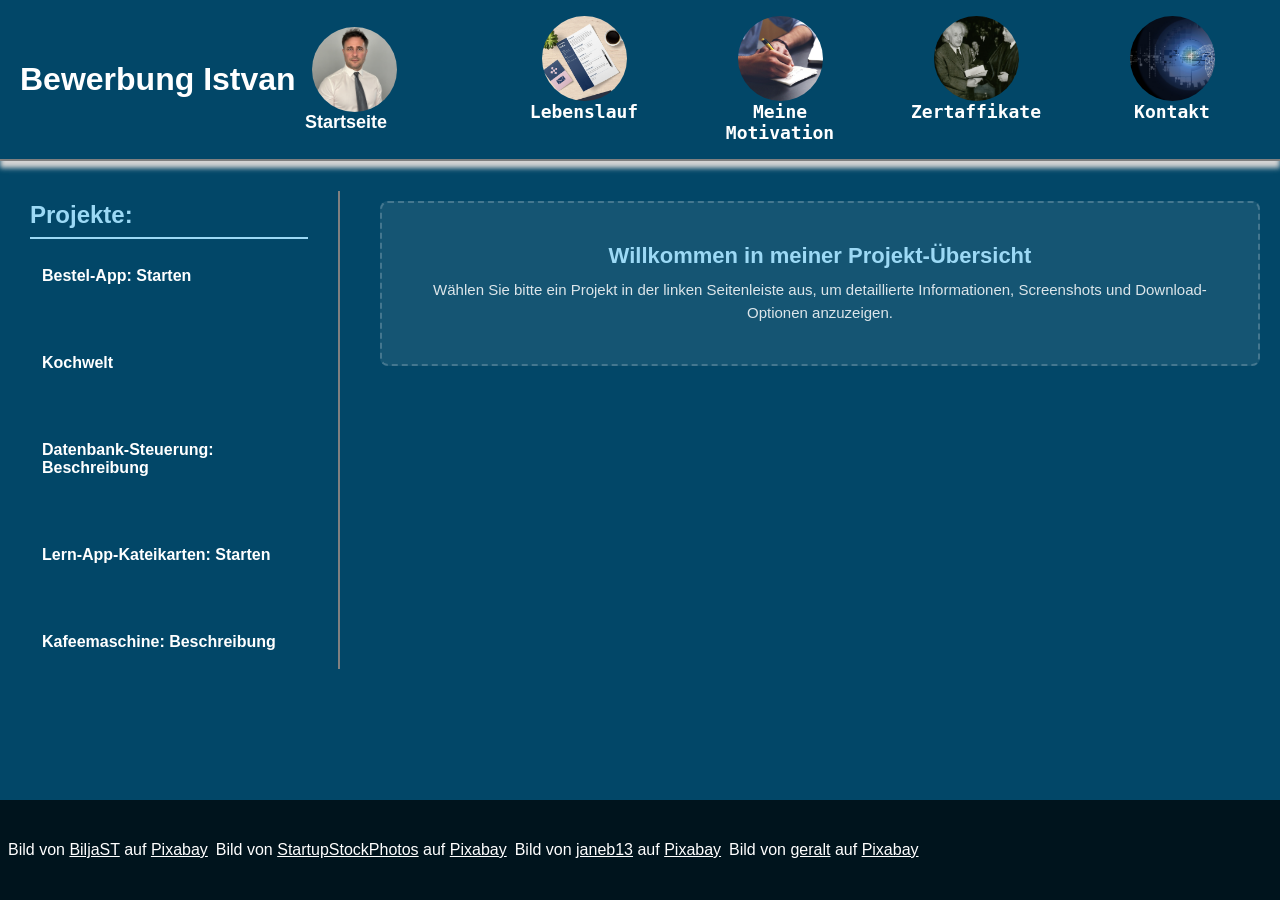
==== index.html @ 14e1f20f "Initialer Commit der Portfolio-Webseite" ====
<!DOCTYPE html>
<html lang="en">

<head>
    <meta charset="UTF-8">
    <meta name="viewport" content="width=device-width, initial-scale=1.0">
    <title>Webseite Istvan</title>
    <link rel="stylesheet" href="style.css">
    <link rel="stylesheet" href="hoversAnkertyle.css">
    <link rel="stylesheet" href="seitenLeiste.css">
    <link rel="stylesheet" href="lebenslauf.css">
    <link rel="stylesheet" href="motivation.css">
    <script src="lebenslauf.js"></script>
</head>

<body>
    <header>
        <div class="bwTextBild">
            <h1>Bewerbung Istvan </h1>
            <div class="tostart">
                <img class="bwFoto" src="./img/Bewerbung-3.png" alt="Istvan Csovrij">
                <a class="lebenslaufText startText lenslaufHover" href="index.html">Startseite</a>
            </div>
        </div>
        <div class="workspace">

            <a href="lebenslauf.html" class="containerLebenslauf lenslaufHover">
                <img class="lenslaufImg" src="./img/biljast-resume-6627200_1920.jpg" alt="">
                <samp class="lebenslaufText">Lebenslauf</samp>
            </a>

            <a href="motivation.html" class="containerLebenslauf lenslaufHover">
                <img class="lenslaufImg" src="./img/startupstockphotos-man-593333_1920.jpg" alt="">
                <samp class="lebenslaufText">Meine Motivation</samp>
            </a>

            <a href="zertifikate.html" class="containerLebenslauf lenslaufHover">
                <img class="lenslaufImg" src="./img/janeb13-albert-einstein-1165218_1920.jpg" alt="">
                <samp class="lebenslaufText">Zertaffikate</samp>
            </a>

            <a href="kontakt.html" class="containerLebenslauf lenslaufHover">
                <img class="lenslaufImg" src="./img/geralt-digitization-6936701_1920.jpg" alt="Kontakt">
                <samp class="lebenslaufText">Kontakt</samp>
            </a>
        </div>
    </header>

    <main>
        <div class="seitenleiste">
            <div class="inseiteSeitenliste">
                <h2>Projekte: </h2>
                <div class="aplicatinsList">
                    <a class="bestelA hoverSeide"
                        href="https://istvan-csovrij.developerakademie.net/Modul-7-2025_Bestell-App/Bestell-App/index.html"
                        target="_blank">Bestel-App: Starten</a>
                    <a class="bestelA hoverSeide" href="https://gruppe-389.developerakademie.net/index.html"
                        target="_blank">Kochwelt</a>
                    <a class="bestelA hoverSeide" href="#">Datenbank-Steuerung: Beschreibung</a>
                    <a class="bestelA hoverSeide" href="./Lern_APP_Lernfeld_8/index.html"
                        target="_blank">Lern-App-Kateikarten: Starten</a>
                    <a class="bestelA hoverSeide" href="#kaffeegeldwechsel">Kafeemaschine: Beschreibung</a>

                </div>
            </div>
            <div class="wertikalLinie"></div>
        </div>
        <div class="projekteInhalt">
            <!-- Willkommens-Platzhalter, wenn noch kein Projekt ausgewählt ist -->
            <div class="welcomeProjectText">
                <h3>Willkommen in meiner Projekt-Übersicht</h3>
                <p>Wählen Sie bitte ein Projekt in der linken Seitenleiste aus, um detaillierte Informationen,
                    Screenshots und Download-Optionen anzuzeigen.</p>
            </div>

            <article class="projektKarte" id="kaffeegeldwechsel">
                <h3>KaffeeGeldWechsel</h3>
                <p class="projektSubtitle">Desktop-Kaffeemaschinensimulator mit Münzwechsler & SQLite-Datenbank</p>

                <div class="techStack">
                    <span class="techBadge">Java 17+</span>
                    <span class="techBadge">JavaFX (GUI)</span>
                    <span class="techBadge">SQLite (JDBC)</span>
                    <span class="techBadge">Maven</span>
                    <span class="techBadge">IntelliJ IDEA</span>
                </div>

                <p>
                    Dieses Projekt simuliert die vollständige Steuerungs- und Zahlungslogik eines
                    Kaffeemaschinen-Automaten.
                    Es wurde mit Java und JavaFX als grafische Desktop-Oberfläche realisiert und nutzt eine lokale
                    SQLite-Datenbank
                    zur lückenlosen Verbuchung aller Bestellungen und Münzbestände.
                </p>

                <p style="font-size: 13.5px; color: #666; font-style: italic; margin-top: -10px; margin-bottom: 25px;">
                    * Entwickler-Hinweis: Das Projekt ist als IntelliJ-Maven-Projekt vorkonfiguriert und lässt sich am
                    besten direkt in IntelliJ IDEA öffnen und bearbeiten.
                </p>

                <h4 class="projektSectionTitle">Funktionsübersicht</h4>
                <ul class="cvList">
                    <li><strong>Zubereitungssystem:</strong> Verwaltung der Rohstoffe für Kaffeebohnen, Milch und
                        Becher. Die Maschine verbraucht je nach Wahl (z.B. Kaffee mit/ohne Milch) entsprechende
                        Einheiten aus dem Bestand.</li>
                    <li><strong>Verschleiß- & Wartungs-Simulation:</strong> Realistische Simulation von Defekten (z.B.
                        Mahlwerk-Fehler mit 2%iger Wahrscheinlichkeit). Über eine Administrator-Funktion lässt sich die
                        Maschine reparieren und auffüllen.</li>
                    <li><strong>Echtzeit-Münzwechsler:</strong> Annahme und Zählung von Euro-Münzen (10ct, 20ct, 50ct,
                        1€, 2€) mit Kapselung der Wechselgeld-Logik (Single-Responsibility-Prinzip).</li>
                    <li><strong>Datenbank-Logging (SQLite):</strong> Alle getätigten Bestellungen und Münzbewegungen
                        werden automatisch über JDBC in einer lokalen Datenbank (<code>kaffeeautomat.db</code>)
                        gespeichert.</li>
                </ul>

                <h4 class="projektSectionTitle">App-Screenshots (GUI-Zustände)</h4>
                <div class="projektGallery">

                    <!-- Zustand 1: Startbildschirm -->
                    <div class="galleryItem">
                        <a href="./img/kaffee-start.png" target="_blank">
                            <img class="projektCardImg" src="./img/kaffee-start.png" alt="1. Startbildschirm & Menü"
                                onerror="this.style.display='none'; this.nextElementSibling.style.display='flex';">
                            <div class="projPlaceholder">
                                <span class="projPlaceholderText">
                                    Startbildschirm:<br>
                                    <strong>img/kaffee-start.png</strong>
                                </span>
                            </div>
                        </a>
                        <p class="galleryCaption">1. Menü & Füllstände</p>
                    </div>

                    <!-- Zustand 2: Zu wenig Geld -->
                    <div class="galleryItem">
                        <a href="./img/kaffee-geld.png" target="_blank">
                            <img class="projektCardImg" src="./img/kaffee-geld.png" alt="2. Prüfung: Zu wenig Geld"
                                onerror="this.style.display='none'; this.nextElementSibling.style.display='flex';">
                            <div class="projPlaceholder">
                                <span class="projPlaceholderText">
                                    Münzprüfung:<br>
                                    <strong>img/kaffee-geld.png</strong>
                                </span>
                            </div>
                        </a>
                        <p class="galleryCaption">2. Zu wenig Geld</p>
                    </div>

                    <!-- Zustand 3: Kaffee bereit & Wechselgeld -->
                    <div class="galleryItem">
                        <a href="./img/kaffee-erfolg.png" target="_blank">
                            <img class="projektCardImg" src="./img/kaffee-erfolg.png" alt="3. Zubereitung & Rückgeld"
                                onerror="this.style.display='none'; this.nextElementSibling.style.display='flex';">
                            <div class="projPlaceholder">
                                <span class="projPlaceholderText">
                                    Kaffee fertig:<br>
                                    <strong>img/kaffee-erfolg.png</strong>
                                </span>
                            </div>
                        </a>
                        <p class="galleryCaption">3. Kaffee fertig & Wechselgeld</p>
                    </div>

                    <!-- Zustand 4: Fehler: Zu wenig Bohnen -->
                    <div class="galleryItem">
                        <a href="./img/kaffee-bohnen.png" target="_blank">
                            <img class="projektCardImg" src="./img/Screenshot 2026-07-21 083009.png"
                                alt="4. Fehler: Zu wenig Bohnen"
                                onerror="this.style.display='none'; this.nextElementSibling.style.display='flex';">
                            <div class="projPlaceholder">
                                <span class="projPlaceholderText">
                                    Zu wenig Bohnen:<br>
                                    <strong>img/kaffee-bohnen.png</strong>
                                </span>
                            </div>
                        </a>
                        <p class="galleryCaption">4. Fehler: Zu wenig Bohnen</p>
                    </div>

                </div>

                <div class="projektActions">
                    <a href="https://github.com/Istvan-Csovrij/KaffeeGeldWechsel" target="_blank"
                        class="projektBtn">Code auf GitHub</a>
                    <a href="./downloads/KafeeGeldWechsel-1.0-SNAPSHOT.jar" download class="projektBtn">App (.jar)
                        herunterladen</a>
                </div>
                <p
                    style="font-size: 13.5px; color: #666; font-style: italic; margin-top: 15px; margin-bottom: 0; line-height: 1.4;">
                    * Hinweis: Zum Ausführen der .jar-Datei wird eine installierte Java-Laufzeitumgebung (JRE) benötigt.
                    Das Quellcode-Projekt ist für die Ausführung in IntelliJ IDEA vorkonfiguriert.
                </p>
            </article>
        </div>

    </main>

    <footer>
        <div class="resource">
            Bild von <a class="resourceA"
                href="https://pixabay.com/de/users/biljast-2868488/?utm_source=link-attribution&utm_medium=referral&utm_campaign=image&utm_content=6627200">BiljaST</a>
            auf <a class="resourceA"
                href="https://pixabay.com/de//?utm_source=link-attribution&utm_medium=referral&utm_campaign=image&utm_content=6627200">Pixabay</a>
        </div>
        <div class="resource">
            Bild von <a class="resourceA"
                href="https://pixabay.com/de/users/startupstockphotos-690514/?utm_source=link-attribution&utm_medium=referral&utm_campaign=image&utm_content=593333">StartupStockPhotos</a>
            auf <a class="resourceA"
                href="https://pixabay.com/de//?utm_source=link-attribution&utm_medium=referral&utm_campaign=image&utm_content=593333">Pixabay</a>
        </div>

        <div class="resource">
            Bild von <a class="resourceA"
                href="https://pixabay.com/de/users/janeb13-725943/?utm_source=link-attribution&utm_medium=referral&utm_campaign=image&utm_content=1165218">janeb13</a>
            auf <a class="resourceA"
                href="https://pixabay.com/de//?utm_source=link-attribution&utm_medium=referral&utm_campaign=image&utm_content=1165218">Pixabay</a>
        </div>

        <div class="resource">
            Bild von <a class="resourceA"
                href="https://pixabay.com/de/users/geralt-9301/?utm_source=link-attribution&utm_medium=referral&utm_campaign=image&utm_content=6936701">geralt</a>
            auf
            <a class="resourceA"
                href="https://pixabay.com/de//?utm_source=link-attribution&utm_medium=referral&utm_campaign=image&utm_content=6936701">Pixabay</a>
        </div>

    </footer>
    <script src="projekte.js"></script>
</body>

</html>
---- style.css ----
body {
    margin: 0;
    background-color: rgb(2, 71, 104);
    font-family: 'Segoe UI', Tahoma, Geneva, Verdana, sans-serif;
    display: flex;
    flex-direction: column;
    min-height: 100vh;
}

header {
    color: white;
    border-bottom: 2px solid gray;
    box-shadow: 0px 7px 5px 0px lightgray;
    display: grid;
    grid-template-columns: 1fr auto;
    /* 1. Spalte nimmt den restlichen Platz (1fr), 2. Spalte passt sich an (auto) */
    grid-template-areas: "titel navi";
    align-items: center;
    width: 100%;
}

h1 {
    margin-left: 20px;
    margin-top: 10px;
    margin-bottom: 10px;
}

.lenslaufImg {
    width: 85px;
    height: 85px;
    object-fit: cover;
    border-radius: 50%;
    transform: rotateY(0deg);
}

main {
    display: flex;
}

footer {
    height: 100px;
    width: 100%;
    background-color: rgb(0, 20, 29);
    margin-top: auto;
    display: flex;
    align-items: center;
}

.resource {
    color: white;
    margin-left: 8px;
}

.lebenslaufText {
    color: white;
    font-weight: bold;
    font-size: 18px;
    text-decoration: none;

}

.containerLebenslauf {
    display: flex;
    flex-direction: column;
    align-items: center;
    /* HIER ANPASSEN: */
    width: 160px;
    text-align: center;
    margin-right: 20px;
    margin-top: 8px;
    margin-bottom: 8px;
    padding: 6px;
    border: 2px solid transparent;
    transition: background-color 0.2s ease, border-radius 1.5s ease;
    text-decoration: none;
}

.workspace {
    display: flex;
    grid-area: navi;
}

.bwTextBild {
    display: flex;
    width: auto;
    align-items: center;
}

.bwFoto {
    width: 85px;
    height: 85px;
    object-fit: cover;
    border-radius: 50%;
    margin-left: 16px;
}

.bwTextBild {
    display: flex;
    width: auto;
    align-items: center;
    grid-area: titel;
    color: white;
    text-decoration: none;
}

.bestelA {
    color: white;
    text-decoration: none;
    font-size: 24px;
}

.inseiteSeitenliste {
    padding: 8px;
}

.aplicatinsList {
    display: flex;
    flex-direction: column;
    height: 400px;
    display: flex;
    justify-content: space-between;
}
---- hoversAnkertyle.css ----
.resourceA {
    color: white;
}

.resourceA:hover {
    font-size: 17px;
    color: rgb(156, 217, 245);
}

.lenslaufHover:hover {
    text-decoration: underline;
    cursor: pointer;
    text-decoration-color: rgb(156, 217, 245);
}

.lenslaufHover:hover .lenslaufImg {
    transform: rotateY(180deg);
    transition: transform 1.5s ease;
}

h2 {
    color: white;
}

.hoverSeide:hover {
    text-decoration: underline;
    cursor: pointer;
    text-decoration-color: rgb(156, 217, 245);
}
---- seitenLeiste.css ----
/* Layout für die Startseite mit Seitenleiste und Projekten */

html {
    scroll-behavior: smooth; /* Weiches Scrollen für Anker-Links */
}

main {
    display: flex;
    max-width: 1400px;
    margin: 30px auto;
    padding: 0 20px;
    gap: 40px;
    align-items: flex-start;
}

.seitenleiste {
    display: flex;
    width: 320px;
    flex-shrink: 0;
}

.inseiteSeitenliste {
    flex: 1;
    padding: 10px;
    color: white;
}

.inseiteSeitenliste h2 {
    font-size: 24px;
    margin: 0 0 20px 0;
    color: rgb(156, 217, 245);
    border-bottom: 2px solid rgb(156, 217, 245);
    padding-bottom: 8px;
}

.aplicatinsList {
    display: flex;
    flex-direction: column;
    gap: 15px;
}

/* Die Links in der Seitenleiste */
.bestelA {
    color: white;
    text-decoration: none;
    font-size: 16px;
    font-weight: 600;
    padding: 8px 12px;
    border-radius: 4px;
    transition: background-color 0.2s, color 0.2s;
}

.bestelA:hover {
    background-color: rgba(255, 255, 255, 0.1);
    color: rgb(156, 217, 245);
}

.wertikalLinie {
    border-left: 2px solid gray;
    align-self: stretch;
    margin-left: 20px;
    height: auto;
}

/* Rechter Inhaltsbereich für die Projektdetails */
.projekteInhalt {
    flex: 1;
    display: flex;
    flex-direction: column;
    gap: 30px;
}

/* Projektkarte */
.projektKarte {
    display: none; /* Standardmäßig ausgeblendet (gesteuert durch JS) */
    background-color: white;
    color: #333;
    padding: 40px;
    border-radius: 8px;
    box-shadow: 0 10px 25px rgba(0, 0, 0, 0.3);
    box-sizing: border-box;
    font-family: 'Segoe UI', Tahoma, Geneva, Verdana, sans-serif;
    line-height: 1.6;
}

.projektKarte h3 {
    font-size: 26px;
    color: rgb(2, 71, 104);
    margin: 0 0 10px 0;
    font-weight: 700;
}

.projektSubtitle {
    font-size: 18px;
    color: #666;
    margin: 0 0 25px 0;
    font-style: italic;
}

.projektSectionTitle {
    font-size: 16px;
    font-weight: 700;
    color: #222;
    text-transform: uppercase;
    letter-spacing: 0.5px;
    margin: 25px 0 10px 0;
}

/* Tech-Stack Badges */
.techStack {
    display: flex;
    flex-wrap: wrap;
    gap: 10px;
    margin-bottom: 25px;
}

.techBadge {
    background-color: rgb(2, 71, 104);
    color: white;
    font-size: 13px;
    font-weight: 600;
    padding: 6px 12px;
    border-radius: 20px;
    letter-spacing: 0.3px;
}

/* Projekt-Bilder & Platzhalter */
.projektMedia {
    position: relative;
    width: 100%;
    max-width: 600px;
    height: 350px;
    background-color: #fafafa;
    border-radius: 6px;
    overflow: hidden;
    margin: 25px 0;
    box-shadow: 0 5px 15px rgba(0,0,0,0.1);
}

.projektMedia a {
    display: block;
    width: 100%;
    height: 100%;
    text-decoration: none;
}

.projektCardImg {
    width: 100%;
    height: 100%;
    object-fit: contain;
    padding: 10px;
    box-sizing: border-box;
}

.projPlaceholder {
    display: none; /* Aktiviert per onerror im HTML */
    width: 100%;
    height: 100%;
    background-color: #f5f5f5;
    border: 2px dashed #ccc;
    box-sizing: border-box;
    justify-content: center;
    align-items: center;
    transition: background-color 0.2s;
}

.projektMedia a:hover .projPlaceholder {
    background-color: #ebebeb;
    border-color: rgb(2, 71, 104);
}

.projPlaceholderText {
    text-align: center;
    font-size: 15px;
    color: #777;
    line-height: 1.6;
    padding: 20px;
}

.projPlaceholderText strong {
    color: rgb(2, 71, 104);
    font-family: monospace;
}

/* Projekt-Aktionsbuttons */
.projektActions {
    display: flex;
    gap: 15px;
    margin-top: 30px;
    flex-wrap: wrap;
}

.projektBtn {
    display: inline-block;
    background-color: rgb(2, 71, 104);
    color: white;
    text-decoration: none;
    padding: 12px 25px;
    border-radius: 4px;
    font-weight: 700;
    font-size: 15px;
    transition: background-color 0.2s, transform 0.1s;
    box-shadow: 0 4px 10px rgba(2, 71, 104, 0.2);
}

.projektBtn:hover {
    background-color: rgb(3, 109, 158);
}

.projektBtn:active {
    transform: scale(0.98);
}

/* Responsive Anpassungen */
@media (max-width: 900px) {
    main {
        flex-direction: column;
        align-items: stretch;
    }
    
    .seitenleiste {
        width: 100%;
    }
    
    .wertikalLinie {
        display: none; /* Vertikale Trennlinie ausblenden */
    }
    
    .projektMedia {
        height: 250px;
    }
}

/* Listen-Styling für Projektkarten */
.cvList {
    margin: 10px 0 0 0;
    padding-left: 20px;
}

.cvList li {
    margin-bottom: 8px;
    color: #444;
    font-size: 15px;
}

/* Willkommens-Meldung in der Projektübersicht */
.welcomeProjectText {
    background-color: rgba(255, 255, 255, 0.08);
    color: rgba(255, 255, 255, 0.85);
    border: 2px dashed rgba(255, 255, 255, 0.2);
    padding: 40px;
    border-radius: 8px;
    text-align: center;
    box-sizing: border-box;
    font-family: 'Segoe UI', Tahoma, Geneva, Verdana, sans-serif;
    margin-top: 10px;
}

.welcomeProjectText h3 {
    margin: 0 0 10px 0;
    color: rgb(156, 217, 245);
    font-size: 22px;
}

.welcomeProjectText p {
    margin: 0;
    font-size: 15px;
    line-height: 1.5;
}
---- lebenslauf.css ----
/* Spezifisches Styling für die Lebenslauf-Seite */

.cvMain {
    background-color: rgb(2, 71, 104);
    /* Passend zur Hauptseite */
    padding: 20px;
    display: flex;
    justify-content: center;
    align-items: center;
}

/* Die "Papier-Kante" des Lebenslaufs */
.cvSheet {
    background-color: white;
    color: #333;
    width: 100%;
    max-width: 900px;
    padding: 50px 60px;
    box-shadow: 0 15px 35px rgba(0, 0, 0, 0.4);
    border-radius: 8px;
    box-sizing: border-box;
    font-family: 'Segoe UI', Tahoma, Geneva, Verdana, sans-serif;
    line-height: 1.6;
}

/* Header-Bereich (Titel & Foto) */
.cvHeader {
    display: grid;
    grid-template-columns: 1fr auto;
    gap: 30px;
    align-items: start;
}

.cvHeaderLeft {
    display: flex;
    flex-direction: column;
}

.cvTitle {
    font-size: 36px;
    color: rgb(2, 71, 104);
    /* Dein Haupt-Blauton */
    margin: 0;
    font-weight: 800;
    letter-spacing: -0.5px;
}

.cvSubtitle {
    font-size: 26px;
    color: rgb(0, 31, 47);
    margin: 5px 0 25px 0;
    font-weight: 600;
}

.cvContact p {
    margin: 6px 0;
    font-size: 15px;
    color: #555;
}

.cvContact strong {
    color: #222;
}

.cvContact a {
    color: rgb(2, 71, 104);
    text-decoration: none;
    font-weight: 500;
}

.cvContact a:hover {
    text-decoration: underline;
}

/* Das dunkelblaue Rechteck mit deinem Foto */
.cvHeaderRight {
    display: flex;
    justify-content: flex-end;
}

.cvPhotoFrame {
    background-color: rgb(0, 20, 29);
    /* Sehr dunkles Blau aus dem Footer */
    padding: 12px 12px 25px 12px;
    /* Unten etwas breiterer Rand wie beim analogen Bilderrahmen */
    box-shadow: 5px 10px 20px rgba(0, 0, 0, 0.15);
    border-radius: 4px;
    display: inline-block;
    transition: transform 0.3s ease;
}

.cvPhotoFrame:hover {
    transform: translateY(-5px);
}

.cvPhoto {
    width: 145px;
    height: 195px;
    object-fit: cover;
    display: block;
    border-radius: 2px;
}

/* Trennlinien */
.cvSeparator {
    border: none;
    border-top: 1.5px dashed #ccc;
    margin: 30px 0;
}

/* Sektions-Überschriften */
.cvSection {
    margin-bottom: 25px;
}

.cvSectionTitle {
    font-size: 22px;
    color: rgb(2, 71, 104);
    border-bottom: 2px solid rgb(2, 71, 104);
    padding-bottom: 4px;
    margin: 0 0 20px 0;
    font-weight: 700;
}

/* Zweispaltiges Layout für die Einträge (Zeit links, Inhalt rechts) */
.cvEntry {
    display: grid;
    grid-template-columns: 160px 1fr;
    gap: 20px;
    margin-bottom: 25px;
}

.cvTime {
    font-weight: 700;
    color: #222;
    font-size: 15px;
    padding-top: 2px;
}

.cvBody {
    font-size: 15px;
}

.cvJobTitle {
    margin: 0 0 6px 0;
    font-size: 16px;
    color: #111;
    font-weight: 700;
}

.cvJobDesc {
    font-weight: 400;
    color: #555;
}

.cvCompany {
    margin: 0;
    color: #666;
    font-style: italic;
}

.cvHighlight {
    color: rgb(2, 71, 104);
    font-weight: 700;
}

/* Listenpunkte */
.cvList {
    margin: 8px 0 0 0;
    padding-left: 20px;
}

.cvList li {
    margin-bottom: 6px;
    color: #444;
    font-size: 14.5px;
}

/* Untersektionen (z.B. Qualifikationen) */
.cvSubsection {
    margin-bottom: 20px;
}

.cvSubsectionTitle {
    font-size: 16px;
    color: #222;
    margin: 0 0 10px 0;
    font-weight: 700;
    text-transform: uppercase;
    font-size: 14px;
    letter-spacing: 0.5px;
}

.cvDateStamp {
    text-align: right;
    color: #666;
    font-size: 14px;
    margin-top: 40px;
    font-style: italic;
}

.tostart {
    display: flex;
    flex-direction: column;
    justify-content: center;
    align-items: center;
}

.startText {
    color: white;
    text-decoration: none;
}


.lenslaufHover:hover {
    color: white;
    text-decoration: underline;
    cursor: pointer;
    text-decoration-color: rgb(156, 217, 245);
    ;
}

/* Anpassungen für kleinere Bildschirme (Responsive Design) */
@media (max-width: 768px) {
    .cvSheet {
        padding: 30px 20px;
    }

    .cvHeader {
        grid-template-columns: 1fr;
        gap: 20px;
    }

    .cvHeaderRight {
        justify-content: center;
        order: -1;
        /* Foto auf Handys nach oben setzen */
    }

    .cvEntry {
        grid-template-columns: 1fr;
        gap: 5px;
        margin-bottom: 20px;
    }

    .cvTime {
        color: rgb(2, 71, 104);
        font-size: 14px;
    }
}
---- motivation.css ----
/* Spezifisches Styling für die Motivation/Anschreiben-Seite */

.motivationMain {
    background-color: rgb(2, 71, 104);
    /* Passend zur Hauptseite */
    padding: 20px;
    display: flex;
    justify-content: center;
    align-items: center;
}

/* Die Dokumenten-Karte für das Anschreiben */
.motivationSheet {
    display: grid;
    grid-template-columns: 280px 1fr;
    /* Linke Spalte dunkelblau, rechte Spalte weiß */
    width: 100%;
    max-width: 900px;
    margin: 40px auto;
    background-color: white;
    box-shadow: 0 15px 35px rgba(0, 0, 0, 0.4);
    border-radius: 8px;
    overflow: hidden;
    /* Beschneidet Ecken von farbigen Balken passend zum Border-Radius */
    box-sizing: border-box;
    font-family: 'Segoe UI', Tahoma, Geneva, Verdana, sans-serif;
}

/* Linke Spalte: Dunkelblaue Sidebar */
.motivationSidebar {
    background-color: rgb(16, 37, 61);
    /* Dunkelblau aus deinem Screenshot */
    padding: 40px 30px;
    color: white;
    display: flex;
    flex-direction: column;
}

.sidebarTopLine {
    width: 100%;
    height: 3px;
    background-color: white;
    margin-bottom: 40px;
}

.sidebarInfoText {
    font-size: 17px;
    line-height: 1.5;
    font-weight: 700;
    margin: 0;
    margin-bottom: auto;
    /* Schiebt den Namen ganz nach unten */
    color: rgba(255, 255, 255, 0.95);
}

.sidebarName {
    font-size: 26px;
    font-weight: 700;
    margin: 0;
    padding-top: 40px;
    letter-spacing: 0.5px;
    line-height: 1.3;
}

/* Rechte Spalte: Header und Brieftext */
.motivationRightColumn {
    display: flex;
    flex-direction: column;
}

/* Teal-blauer Kontaktdaten-Balken oben */
.motivationRightHeader {
    background-color: rgb(22, 96, 134);
    /* Teal-Blau aus deinem Screenshot */
    padding: 25px 40px;
    color: white;
    text-align: right;
}

.motivationRightHeader p {
    margin: 4px 0;
    font-size: 15px;
    color: rgba(255, 255, 255, 0.95);
}

.motivationRightHeader a {
    color: white;
    text-decoration: underline;
}

/* Weißer Briefbereich unten */
.motivationLetter {
    padding: 45px 40px;
    color: #333;
}

.letterSubject {
    font-size: 18px;
    font-weight: 700;
    color: #111;
    margin: 0 0 25px 0;
    line-height: 1.4;
}

.letterSalutation {
    font-weight: 700;
    margin: 0 0 15px 0;
    font-size: 16px;
    color: #111;
}

.letterBodyText p {
    margin: 0 0 15px 0;
    font-size: 15px;
    line-height: 1.6;
    color: #333;
    text-align: justify;
}

.letterBodyText p:last-child {
    margin-bottom: 0;
}

.letterFooter {
    margin-top: 35px;
}

.letterDate {
    font-size: 15px;
    color: #555;
    margin: 0 0 20px 0;
}

.letterSignOff {
    font-size: 15px;
    color: #333;
    margin: 0 0 10px 0;
}

.letterSignature {
    font-weight: 700;
    font-size: 16px;
    color: #111;
    margin: 0;
}

.lenslaufHover:hover {
    color: rgb(156, 217, 245);
    text-decoration: underline;
    cursor: pointer;
}

@media (max-width: 768px) {
    .motivationSheet {
        grid-template-columns: 1fr;

    }

    .motivationSidebar {
        padding: 30px 20px;
    }

    .sidebarTopLine {
        margin-bottom: 20px;
    }

    .sidebarName {
        padding-top: 20px;
    }

    .motivationRightHeader {
        text-align: left;
        /* Auf Handys linksbündig */
        padding: 20px;
    }

    .motivationLetter {
        padding: 30px 20px;
    }
}
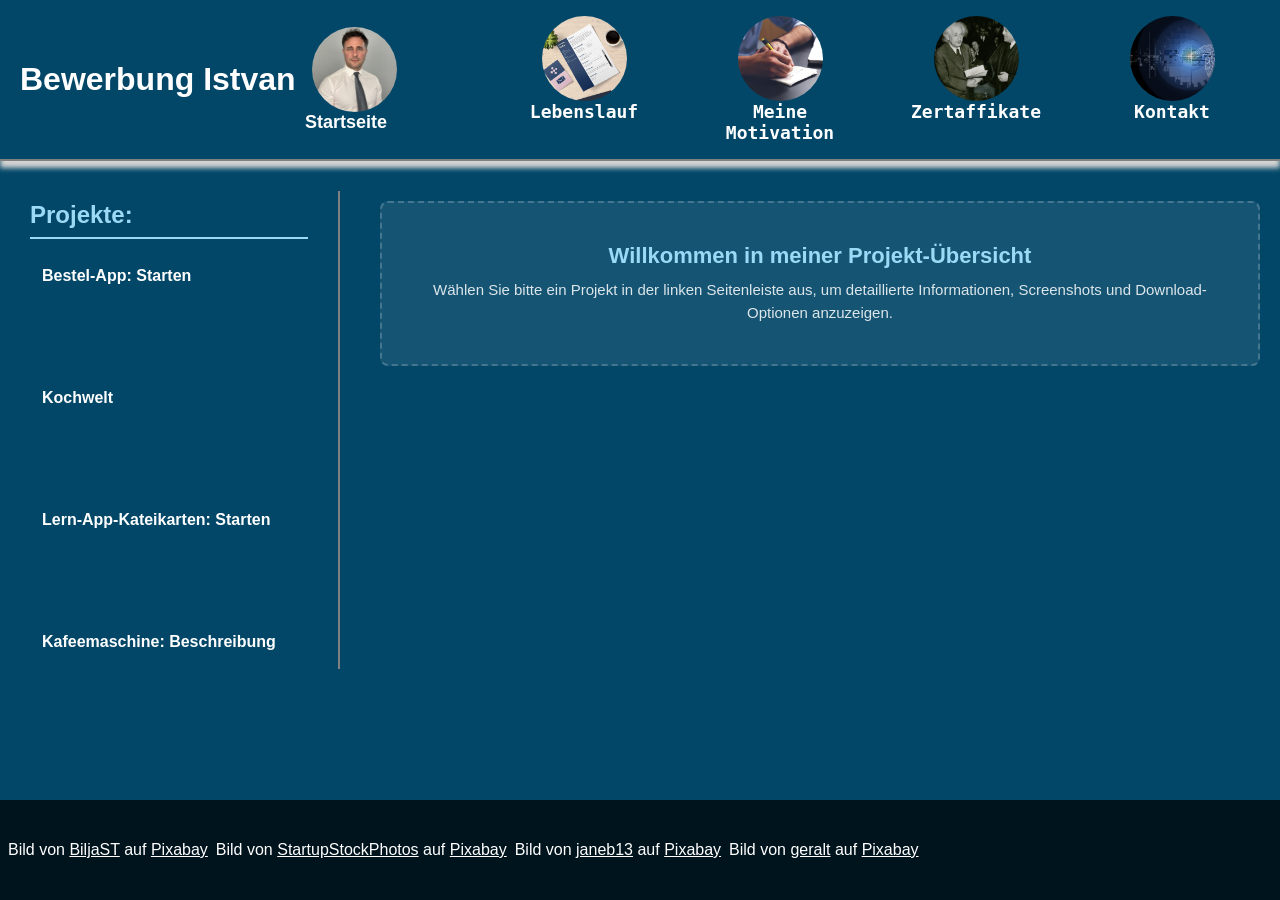
==== commit b8ebb510: "nicht funktionirende Anker vorübergehend deaktiviert" ====
--- a/index.html
+++ b/index.html
@@ -56,7 +56,7 @@
                         target="_blank">Bestel-App: Starten</a>
                     <a class="bestelA hoverSeide" href="https://gruppe-389.developerakademie.net/index.html"
                         target="_blank">Kochwelt</a>
-                    <a class="bestelA hoverSeide" href="#">Datenbank-Steuerung: Beschreibung</a>
+                    <!--  <a class="bestelA hoverSeide" href="#">Datenbank-Steuerung: Beschreibung</a> -->
                     <a class="bestelA hoverSeide" href="./Lern_APP_Lernfeld_8/index.html"
                         target="_blank">Lern-App-Kateikarten: Starten</a>
                     <a class="bestelA hoverSeide" href="#kaffeegeldwechsel">Kafeemaschine: Beschreibung</a>
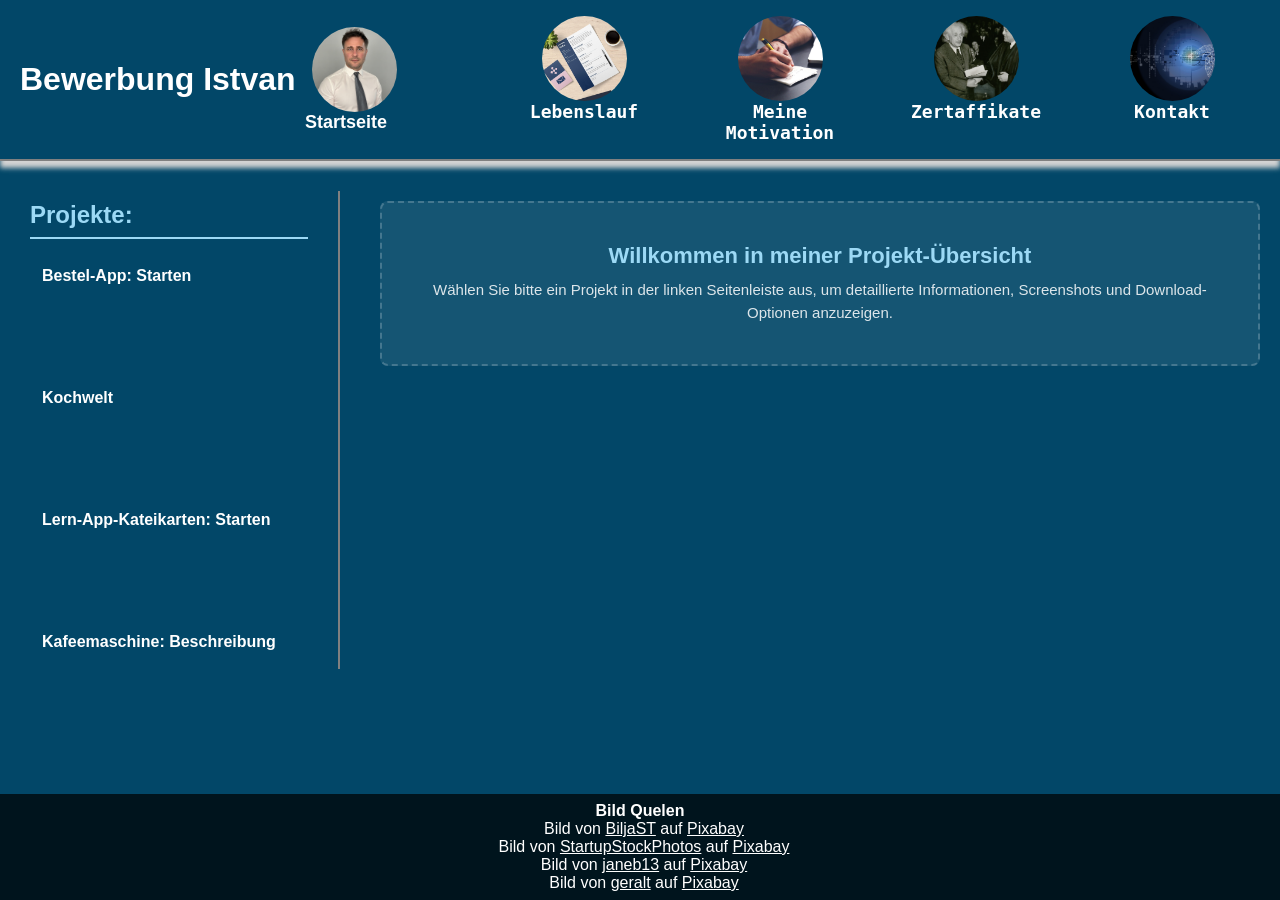
==== commit 865ce115: "Footrt, source wurde strukturiert" ====
--- a/index.html
+++ b/index.html
@@ -60,7 +60,6 @@
                     <a class="bestelA hoverSeide" href="./Lern_APP_Lernfeld_8/index.html"
                         target="_blank">Lern-App-Kateikarten: Starten</a>
                     <a class="bestelA hoverSeide" href="#kaffeegeldwechsel">Kafeemaschine: Beschreibung</a>
-
                 </div>
             </div>
             <div class="wertikalLinie"></div>
@@ -196,34 +195,35 @@
     </main>
 
     <footer>
-        <div class="resource">
-            Bild von <a class="resourceA"
-                href="https://pixabay.com/de/users/biljast-2868488/?utm_source=link-attribution&utm_medium=referral&utm_campaign=image&utm_content=6627200">BiljaST</a>
-            auf <a class="resourceA"
-                href="https://pixabay.com/de//?utm_source=link-attribution&utm_medium=referral&utm_campaign=image&utm_content=6627200">Pixabay</a>
-        </div>
-        <div class="resource">
-            Bild von <a class="resourceA"
-                href="https://pixabay.com/de/users/startupstockphotos-690514/?utm_source=link-attribution&utm_medium=referral&utm_campaign=image&utm_content=593333">StartupStockPhotos</a>
-            auf <a class="resourceA"
-                href="https://pixabay.com/de//?utm_source=link-attribution&utm_medium=referral&utm_campaign=image&utm_content=593333">Pixabay</a>
-        </div>
-
-        <div class="resource">
-            Bild von <a class="resourceA"
-                href="https://pixabay.com/de/users/janeb13-725943/?utm_source=link-attribution&utm_medium=referral&utm_campaign=image&utm_content=1165218">janeb13</a>
-            auf <a class="resourceA"
-                href="https://pixabay.com/de//?utm_source=link-attribution&utm_medium=referral&utm_campaign=image&utm_content=1165218">Pixabay</a>
-        </div>
-
-        <div class="resource">
-            Bild von <a class="resourceA"
-                href="https://pixabay.com/de/users/geralt-9301/?utm_source=link-attribution&utm_medium=referral&utm_campaign=image&utm_content=6936701">geralt</a>
-            auf
-            <a class="resourceA"
-                href="https://pixabay.com/de//?utm_source=link-attribution&utm_medium=referral&utm_campaign=image&utm_content=6936701">Pixabay</a>
-        </div>
-
+        <div class="footerBox">
+            <p class="bildQuelen">Bild Quelen</p>
+            <div class="resource">
+                Bild von <a class="resourceA"
+                    href="https://pixabay.com/de/users/biljast-2868488/?utm_source=link-attribution&utm_medium=referral&utm_campaign=image&utm_content=6627200">BiljaST</a>
+                auf <a class="resourceA"
+                    href="https://pixabay.com/de//?utm_source=link-attribution&utm_medium=referral&utm_campaign=image&utm_content=6627200">Pixabay</a>
+            </div>
+            <div class="resource">
+                Bild von <a class="resourceA"
+                    href="https://pixabay.com/de/users/startupstockphotos-690514/?utm_source=link-attribution&utm_medium=referral&utm_campaign=image&utm_content=593333">StartupStockPhotos</a>
+                auf <a class="resourceA"
+                    href="https://pixabay.com/de//?utm_source=link-attribution&utm_medium=referral&utm_campaign=image&utm_content=593333">Pixabay</a>
+            </div>
+            <div class="resource">
+                Bild von <a class="resourceA"
+                    href="https://pixabay.com/de/users/janeb13-725943/?utm_source=link-attribution&utm_medium=referral&utm_campaign=image&utm_content=1165218">janeb13</a>
+                auf <a class="resourceA"
+                    href="https://pixabay.com/de//?utm_source=link-attribution&utm_medium=referral&utm_campaign=image&utm_content=1165218">Pixabay</a>
+            </div>
+
+            <div class="resource">
+                Bild von <a class="resourceA"
+                    href="https://pixabay.com/de/users/geralt-9301/?utm_source=link-attribution&utm_medium=referral&utm_campaign=image&utm_content=6936701">geralt</a>
+                auf
+                <a class="resourceA"
+                    href="https://pixabay.com/de//?utm_source=link-attribution&utm_medium=referral&utm_campaign=image&utm_content=6936701">Pixabay</a>
+            </div>
+        </div>
     </footer>
     <script src="projekte.js"></script>
 </body>
--- a/style.css
+++ b/style.css
@@ -38,12 +38,25 @@
 }
 
 footer {
-    height: 100px;
+    height: 25%;
     width: 100%;
     background-color: rgb(0, 20, 29);
     margin-top: auto;
     display: flex;
     align-items: center;
+    text-align: center;
+    flex-direction: column;
+}
+
+.footerBox {
+    margin: 8px;
+}
+
+.bildQuelen {
+    color: white;
+    margin-block-start: 0em;
+    margin-block-end: 0em;
+    font-weight: 700;
 }
 
 .resource {
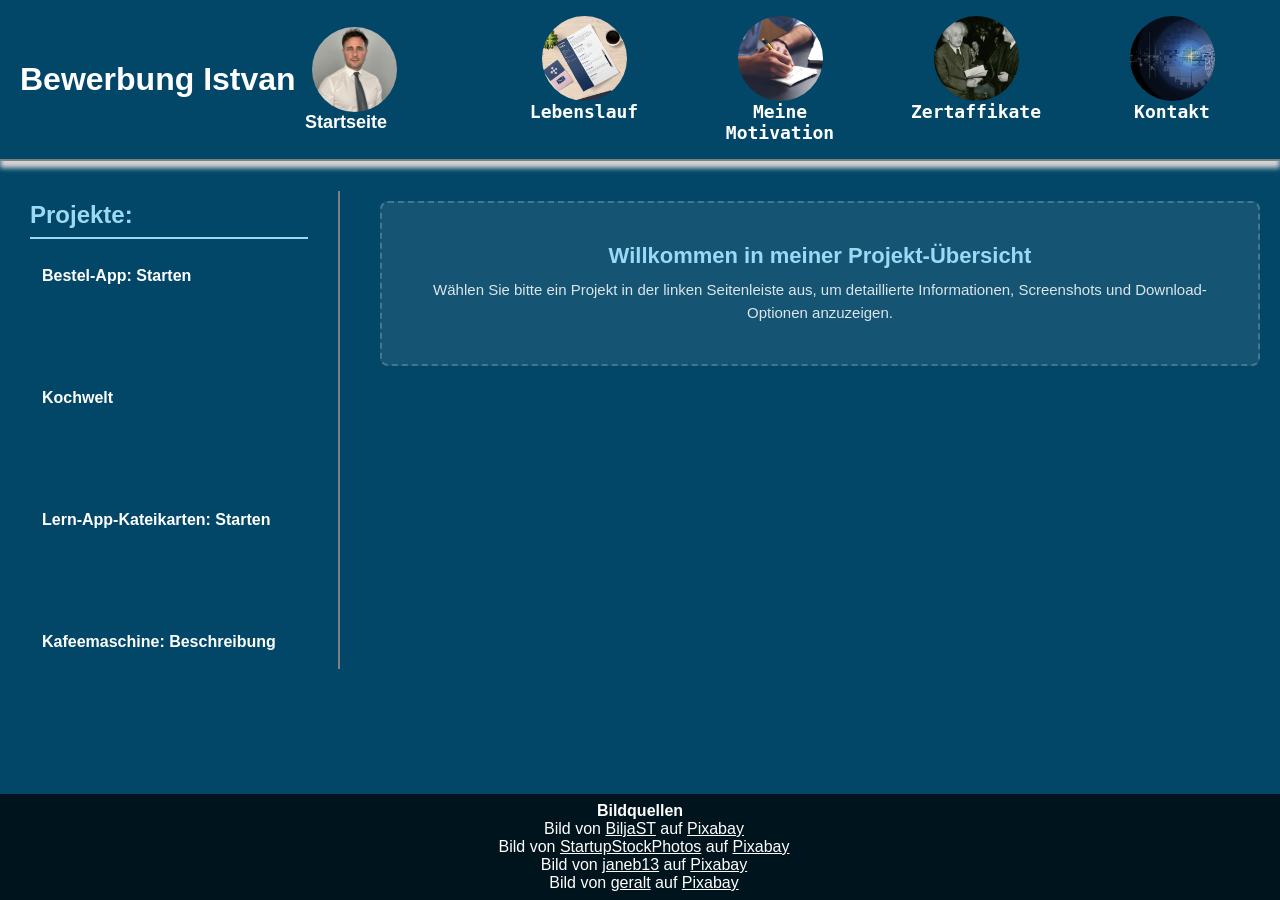
==== commit d4e4d846: "Bildquellen korrigiert" ====
--- a/index.html
+++ b/index.html
@@ -196,7 +196,7 @@
 
     <footer>
         <div class="footerBox">
-            <p class="bildQuelen">Bild Quelen</p>
+            <p class="bildQuelen">Bildquellen</p>
             <div class="resource">
                 Bild von <a class="resourceA"
                     href="https://pixabay.com/de/users/biljast-2868488/?utm_source=link-attribution&utm_medium=referral&utm_campaign=image&utm_content=6627200">BiljaST</a>
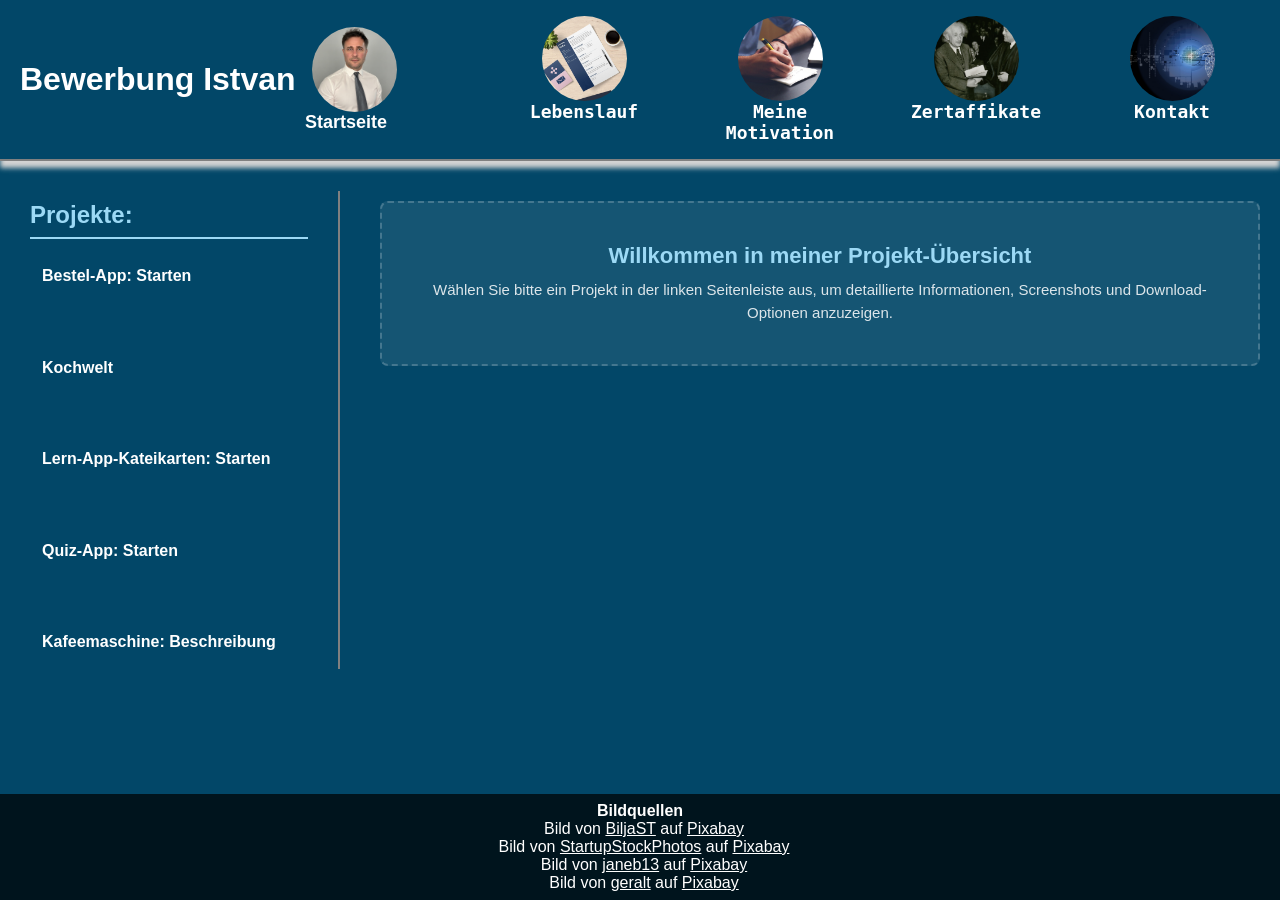
==== commit 132cb33b: "Quiz-App (AP1 Lernbereich) hinzugefügt" ====
--- a/index.html
+++ b/index.html
@@ -59,6 +59,8 @@
                     <!--  <a class="bestelA hoverSeide" href="#">Datenbank-Steuerung: Beschreibung</a> -->
                     <a class="bestelA hoverSeide" href="./Lern_APP_Lernfeld_8/index.html"
                         target="_blank">Lern-App-Kateikarten: Starten</a>
+                    <a class="bestelA hoverSeide" href="./AP1_Lernbereich/03_Quiz_App/index.html"
+                        target="_blank">Quiz-App: Starten</a>
                     <a class="bestelA hoverSeide" href="#kaffeegeldwechsel">Kafeemaschine: Beschreibung</a>
                 </div>
             </div>
@@ -225,6 +227,7 @@
             </div>
         </div>
     </footer>
+    <!-- Rebuild -->
     <script src="projekte.js"></script>
 </body>
 
--- a/style.css
+++ b/style.css
@@ -132,4 +132,26 @@
     height: 400px;
     display: flex;
     justify-content: space-between;
+}
+
+@media (max-width: 768px) {
+    header {
+        display: flex;
+        flex-direction: column;
+        align-items: center;
+        padding: 15px 0;
+        gap: 15px;
+    }
+
+    .workspace {
+        flex-wrap: wrap;
+        justify-content: center;
+        width: 100%;
+        gap: 10px;
+    }
+
+    .containerLebenslauf {
+        margin: 0;
+        width: 140px;
+    }
 }
--- a/seitenLeiste.css
+++ b/seitenLeiste.css
@@ -1,7 +1,8 @@
 /* Layout für die Startseite mit Seitenleiste und Projekten */
 
 html {
-    scroll-behavior: smooth; /* Weiches Scrollen für Anker-Links */
+    scroll-behavior: smooth;
+    /* Weiches Scrollen für Anker-Links */
 }
 
 main {
@@ -72,7 +73,8 @@
 
 /* Projektkarte */
 .projektKarte {
-    display: none; /* Standardmäßig ausgeblendet (gesteuert durch JS) */
+    display: none;
+    /* Standardmäßig ausgeblendet (gesteuert durch JS) */
     background-color: white;
     color: #333;
     padding: 40px;
@@ -134,7 +136,7 @@
     border-radius: 6px;
     overflow: hidden;
     margin: 25px 0;
-    box-shadow: 0 5px 15px rgba(0,0,0,0.1);
+    box-shadow: 0 5px 15px rgba(0, 0, 0, 0.1);
 }
 
 .projektMedia a {
@@ -153,7 +155,8 @@
 }
 
 .projPlaceholder {
-    display: none; /* Aktiviert per onerror im HTML */
+    display: none;
+    /* Aktiviert per onerror im HTML */
     width: 100%;
     height: 100%;
     background-color: #f5f5f5;
@@ -217,15 +220,16 @@
         flex-direction: column;
         align-items: stretch;
     }
-    
+
     .seitenleiste {
         width: 100%;
     }
-    
+
     .wertikalLinie {
-        display: none; /* Vertikale Trennlinie ausblenden */
-    }
-    
+        display: none;
+        /* Vertikale Trennlinie ausblenden */
+    }
+
     .projektMedia {
         height: 250px;
     }
@@ -266,4 +270,61 @@
     margin: 0;
     font-size: 15px;
     line-height: 1.5;
+}
+
+@media (max-width: 768px) {
+    main {
+        flex-direction: column;
+        /* Stapelt Seitenleiste und Inhalt untereinander */
+        gap: 20px;
+        margin: 15px auto;
+        padding: 0 10px;
+    }
+
+    .seitenleiste {
+        width: 100%;
+        /* Nimmt die volle Breite ein */
+    }
+
+    .inseiteSeitenliste h2 {
+        text-align: center;
+        /* Überschrift zentrieren */
+    }
+
+    .aplicatinsList {
+        flex-direction: row;
+        /* Die Projekt-Links liegen nebeneinander */
+        flex-wrap: wrap;
+        /* und brechen bei Platzmangel in die nächste Zeile um */
+        justify-content: center;
+    }
+
+    .bestelA {
+        text-align: center;
+        flex: 1 1 140px;
+        /* Buttons wachsen gleichmäßig */
+    }
+
+    .wertikalLinie {
+        display: none;
+        /* Die graue vertikale Trennlinie ausblenden */
+    }
+
+    .projektKarte {
+        padding: 20px;
+        /* Etwas weniger Innenabstand auf kleinen Handy-Displays */
+    }
+
+    /* Die Screenshots in den Projektkarten */
+    .projektGallery {
+        flex-direction: column;
+        /* Screenshots untereinander stapeln */
+        gap: 15px;
+    }
+
+    .projektMedia {
+        max-width: 100%;
+        height: 250px;
+        /* Bilderhöhe für Handys reduzieren */
+    }
 }
